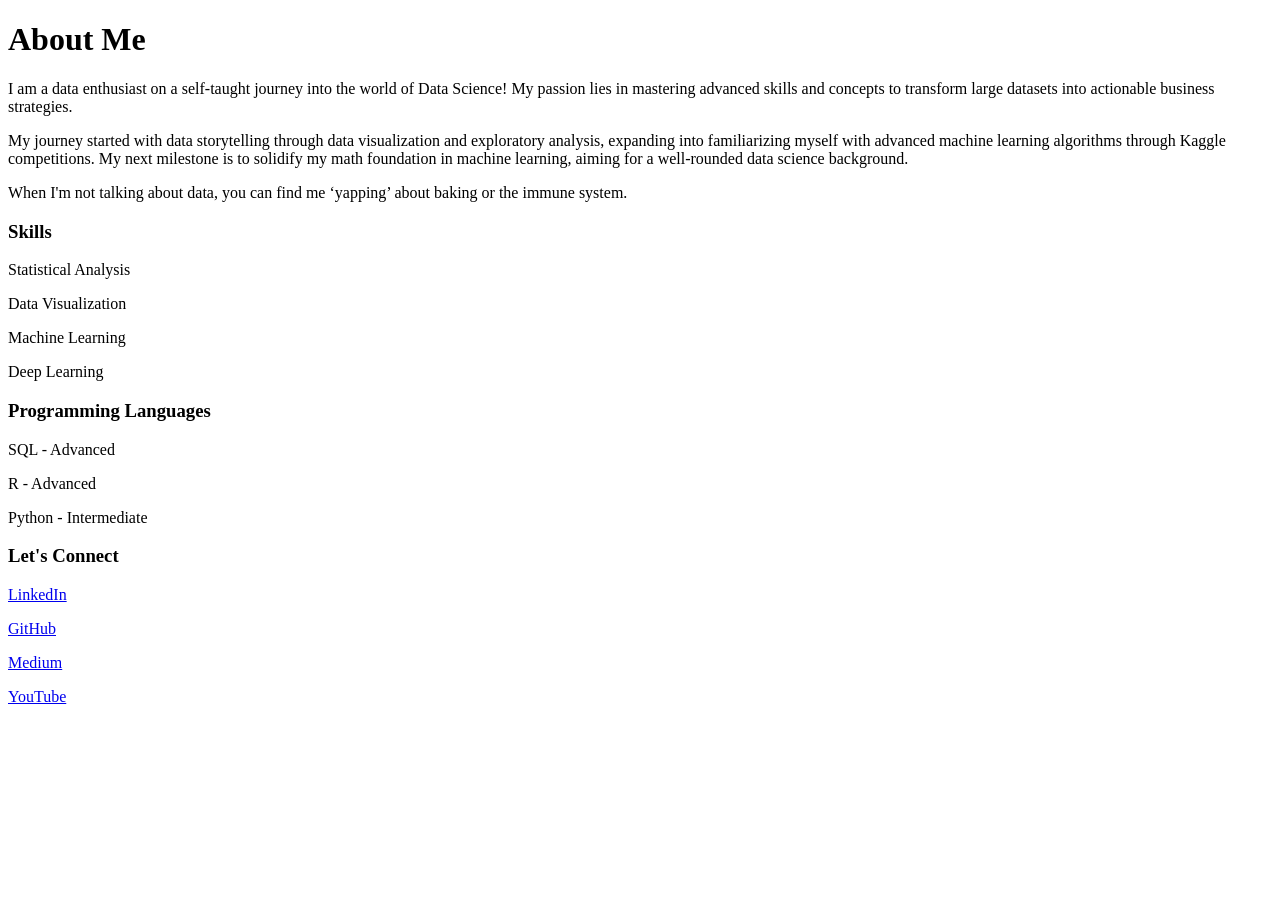
==== about.html @ 7e3d3ae5 "Create about.html file with about content" ====
<!DOCTYPE html>
<html lang="en">
<head>
    <meta charset="UTF-8">
    <meta name="viewport" content="width=device-width, initial-scale=1.0">
    <title>About Me - Sue Huynh</title>
    <link rel="stylesheet" href="styles.css">
</head>
<body>
    <div class="container">
        <div class="header">
            <h1>About Me</h1>
        </div>
        <div class="content-wrapper">
            <div class="column"></div>
            <div class="column middle-column">
                <p>I am a data enthusiast on a self-taught journey into the world of Data Science! My passion lies in mastering advanced skills and concepts to transform large datasets into actionable business strategies.</p>
                <p>My journey started with data storytelling through data visualization and exploratory analysis, expanding into familiarizing myself with advanced machine learning algorithms through Kaggle competitions. My next milestone is to solidify my math foundation in machine learning, aiming for a well-rounded data science background.</p>
                <p>When I'm not talking about data, you can find me ‘yapping’ about baking or the immune system.</p>
            </div>
            <div class="column"></div>
        </div>

        <div class="gallery-container">
            <div class="gallery">
                <div class="gallery-item">
                    <div class="description">
                        <h3>Skills</h3>
                        <p>Statistical Analysis</p>
                        <p>Data Visualization</p>
                        <p>Machine Learning</p>
                        <p>Deep Learning</p>
                    </div>
                </div>
                <div class="gallery-item">
                    <div class="description">
                        <h3>Programming Languages</h3>
                        <div class="languages">
                            <p>SQL - Advanced</p>
                            <p>R - Advanced</p>
                            <p>Python - Intermediate</p>
                        </div>
                    </div>
                </div>
                <div class="gallery-item">
                    <div class="description">
                        <h3>Let's Connect</h3>
                        <p><a href="https://www.linkedin.com/in/sue-huynh/" target="_blank">LinkedIn</a></p>
                        <p><a href="https://github.com/suehuynh" target="_blank">GitHub</a></p>
                        <p><a href="https://medium.com/@nguyenhuynh01.nh" target="_blank">Medium</a></p>
                        <p><a href="https://www.youtube.com/@SueHuynh" target="_blank">YouTube</a></p>
                    </div>
                </div>
            </div>
        </div>
    </div>
</body>
</html>
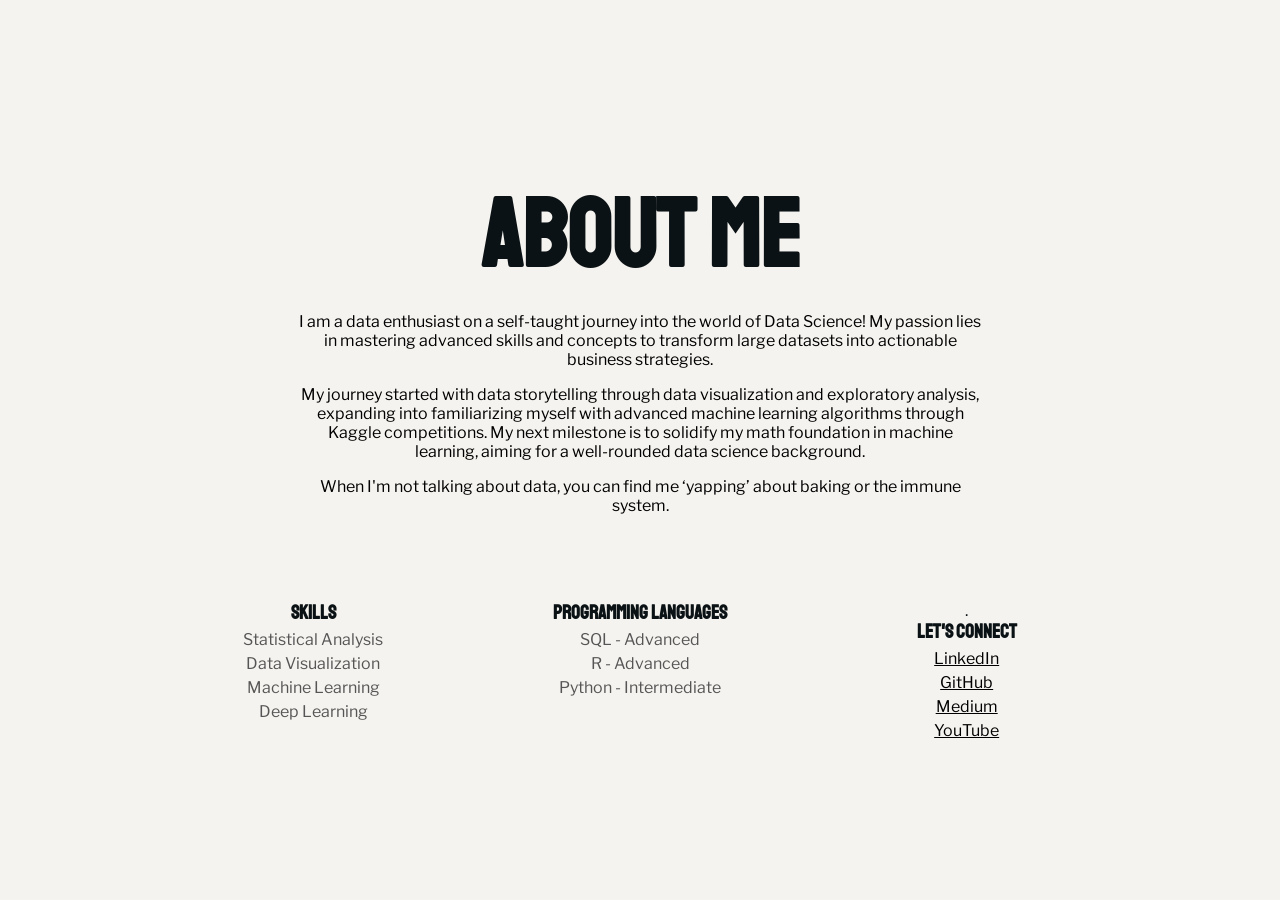
==== commit 9d98959c: "Add portfolio website files from suehuynh/portfolio Co-authored-by: kip2k <104589522+kip2k@users.nor" ====
--- a/about.html
+++ b/about.html
@@ -43,7 +43,7 @@
                     </div>
                 </div>
                 <div class="gallery-item">
-                    <div class="description">
+                    <div class="description">.
                         <h3>Let's Connect</h3>
                         <p><a href="https://www.linkedin.com/in/sue-huynh/" target="_blank">LinkedIn</a></p>
                         <p><a href="https://github.com/suehuynh" target="_blank">GitHub</a></p>
--- a/styles.css
+++ b/styles.css
@@ -0,0 +1,291 @@
+/* Import Google Fonts */
+@import url('https://fonts.googleapis.com/css2?family=Libre+Franklin:wght@400;700&family=Staatliches&display=swap');
+
+body {
+    margin: 0;
+    padding: 0;
+    font-family: 'Libre Franklin', Arial, sans-serif;
+    background-color: #f5f3ef;
+    display: flex;
+    justify-content: center;
+    align-items: center;
+    height: 100vh;
+}
+
+.container {
+    text-align: center;
+}
+
+h1 {
+    font-size: 6em;
+    margin: 0;
+    color: #0B1215;
+    font-family: 'Staatliches';
+    transition: transform 0.3s;
+    display: inline-block;
+    position: relative;
+}
+
+.subtitle {
+    font-size: 1.2em;
+    color: #666;
+    margin: 20px 0 60px;
+}
+
+.h1-link {
+    text-decoration: none;
+    color: inherit;
+    display: inline-block;
+    position: relative; /* Ensure the ::after is positioned relative to the link */
+}
+
+.h1-link::after {
+    content: "";
+    position: absolute;
+    left: 0;
+    right: 0;
+    bottom: -5px; /* Adjust this value to set the distance between text and underline */
+    height: 2px;
+    background-color: #0B1215;
+    transform: scaleX(0);
+    transform-origin: bottom left;
+    transition: transform 0.3s ease;
+}
+
+.h1-link:hover::after {
+    transform: scaleX(1);
+}
+
+.h1-link:hover h1 {
+    transform: scale(1.1); /* Zoom to 110% */
+}
+
+.button-container {
+    display: flex;
+    justify-content: center;
+    gap: 40px;
+}
+
+.button {
+    display: inline-block;
+    padding: 15px 30px;
+    font-size: 1em;
+    color: #0B1215;
+    text-decoration: none;
+    border: 2px solid #0B1215;
+    border-radius: 10px;
+    transition: background-color 0.3s, color 0.3s;
+}
+
+.button:hover {
+    background-color: #0B1215;
+    color: #F4F1EB;
+}
+
+/* Styles for viz.html */
+.menubar {
+    width: 100%;
+    display: flex;
+    align-items: center;
+    background-color: #f5f3ef;
+    padding: 20px 40px; /* Add padding to create space around the menubar */
+    font-family: 'Staatliches', cursive;
+    position: absolute;
+    top: 0;
+    left: -20px;
+}
+
+.menubar a {
+    text-decoration: none;
+    font-size: 20px;
+    color: #0B1215;
+    transition: transform 0.3s ease; /* Only apply transform effect */
+    position: relative; /* Required for the ::after pseudo-element */
+}
+
+.menubar a:hover {
+    transform: scale(1.1); /* Zoom to 110% */
+}
+.menubar a::after {
+    content: "";
+    position: absolute;
+    left: 0;
+    right: 0;
+    bottom: -5px; /* Adjust this value to set the distance between text and underline */
+    height: 1px;
+    background-color: #0B1215;
+    transform: scaleX(0);
+    transform-origin: center;
+    transition: transform 0.3s ease;
+}
+
+.menubar a:hover::after {
+    transform: scaleX(1);
+}
+.container {
+    text-align: center;
+    margin-top: 80px; /* Adjust margin to create space below the menubar */
+}
+
+.intro-text {
+    font-size: 1em;
+    color: #0B1215;
+    margin-top: 50px;
+    margin-bottom: 30px; /* Adjust margin to create space between the paragraph and the buttons */
+}
+
+.button-container {
+    display: flex;
+    justify-content: center;
+    gap: 20px; /* Adjust gap to control space between buttons */
+}
+
+.viz-button {
+    display: flex;
+    flex-direction: column;
+    justify-content: center;
+    align-items: center;
+    width: 500px;
+    height: 500px;
+    border: 2px solid;
+    border-radius: 20px;
+    text-decoration: none;
+    color: #0B1215;
+    font-size: 1.2em;
+    transition: all 0.3s ease;
+    position: relative;
+    background-color: #f5f3ef;
+}
+
+.viz-button#tableau {
+    border-color: #0B1215;
+    color: #0B1215;
+}
+
+.viz-button#python {
+    border-color: #0B1215;
+    color: #0B1215;
+}
+
+.viz-button span {
+    margin-bottom: 20px;
+}
+
+.arrow {
+    font-size: 2em;
+    opacity: 0;
+    position: absolute;
+    bottom: 10px;
+    right: 10px;
+    transition: opacity 0.3s ease;
+}
+
+.viz-button:hover .arrow {
+    opacity: 1;
+}
+
+.viz-button:hover {
+    transform: scale(1.05);
+    background-color: transparent;
+}
+
+.viz-button:hover#tableau {
+    background-color: #0B1215;
+    color: #f5f3ef;
+}
+
+.viz-button:hover#python {
+    background-color: #0B1215;
+    color: #f5f3ef;
+}
+
+.gallery-container {
+    margin: 0 auto;
+    max-width: 1000px; /* Adjust the maximum width of the container */
+    padding-top: 20px; /* Ensure space from the top */
+    padding-bottom: 20px; /* Added padding to the bottom */
+}
+
+.intro-text {
+    text-align: center;
+    margin-bottom: 40px;
+}
+
+.gallery {
+    display: flex;
+    justify-content: space-between;
+    overflow-x: auto; /* Enable horizontal scrolling */
+    padding: 20px 20px; /* Add padding to the top, bottom, left and right */
+    gap: 20px; /* Add gap between the items */
+}
+
+.gallery-item {
+    display: block;
+    width: 300px;
+    text-decoration: none;
+    padding: 20px;
+    color: #0B1215;
+    transition: transform 0.3s ease;
+}
+
+.gallery-item:hover {
+    transform: scale(1.1);
+}
+
+.gallery-item img {
+    width: 100%;
+    border-radius: 10px;
+}
+
+.description {
+    margin-top: 10px;
+}
+
+.description h3 {
+    margin: 0;
+    font-size: 1.2em;
+    font-family: 'Staatliches';
+    color: #0B1215;
+    font-weight: bold;
+}
+
+.description p {
+    margin: 5px 0;
+    font-size: 1em;
+    color: #555;
+}
+.sub p {
+    font-size: 0.9em;
+    font-style: italic;
+    color: #999;
+}
+.content-wrapper {
+    display: flex;
+    justify-content: center;
+    margin-bottom: 0px;
+}
+.column {
+    flex: 1;
+}
+
+.middle-column {
+    flex: 2.5;
+    padding: 0 20px;
+}
+/* Link styles */
+a {
+    color: black; /* Set link color to black */
+    text-decoration: underline; /* Always underline links */
+}
+
+a:visited {
+    color: #555; /* Set visited link color to black */
+}
+
+a:hover {
+    color: black; /* Ensure hover link color is also black */
+}
+
+a:active {
+    color: black; /* Ensure active link color is also black */
+}
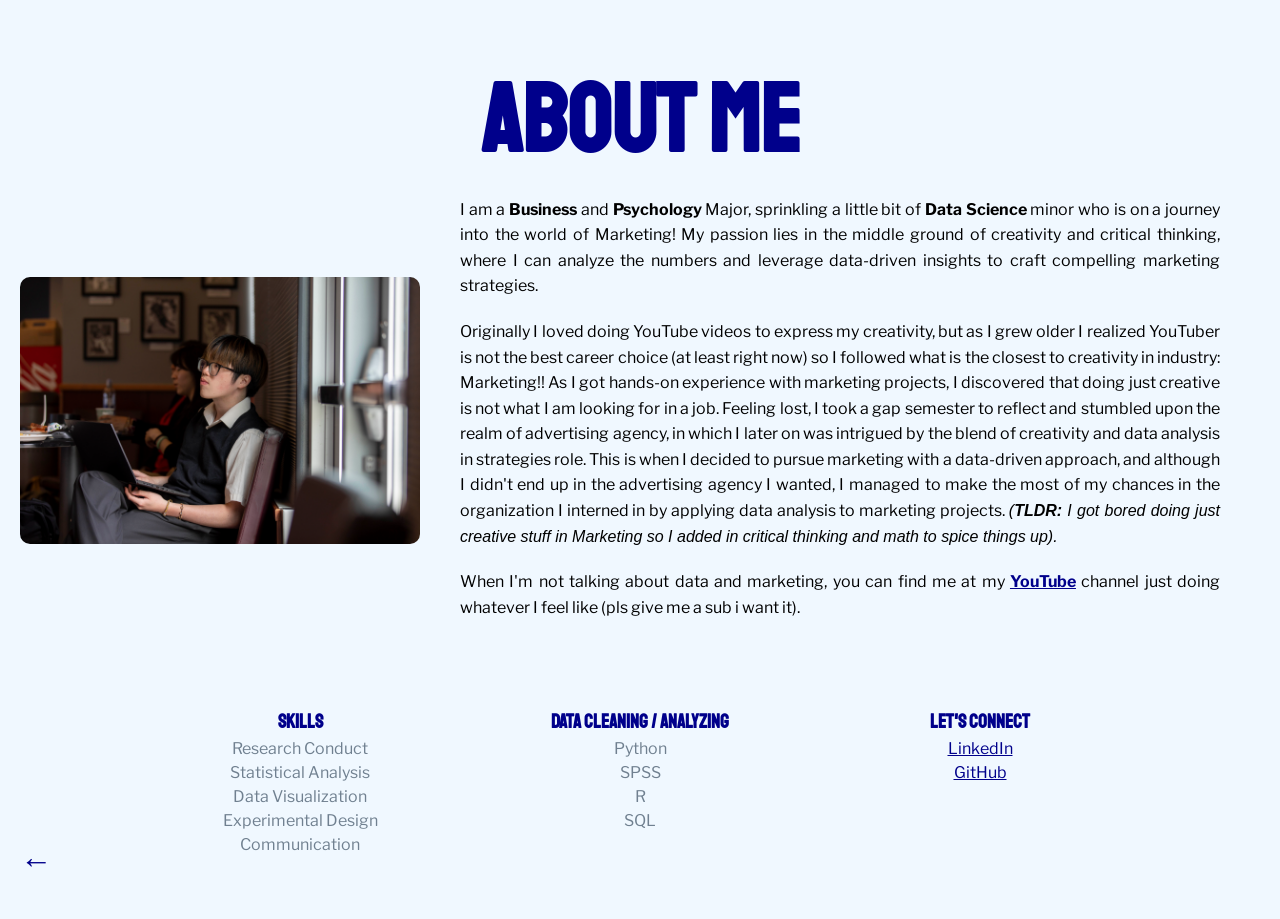
==== commit c3536028: "updated" ====
--- a/about.html
+++ b/about.html
@@ -1,58 +1,104 @@
-<!DOCTYPE html>
+<!doctype html>
 <html lang="en">
-<head>
-    <meta charset="UTF-8">
-    <meta name="viewport" content="width=device-width, initial-scale=1.0">
-    <title>About Me - Sue Huynh</title>
-    <link rel="stylesheet" href="styles.css">
-</head>
-<body>
+  <head>
+    <meta charset="UTF-8" />
+    <meta name="viewport" content="width=device-width, initial-scale=1.0" />
+    <title>About Me - Hai Doan</title>
+    <link rel="stylesheet" href="styles.css" />
+  </head>
+  <body>
     <div class="container">
-        <div class="header">
-            <h1>About Me</h1>
+      <div class="header">
+        <h1>About Me</h1>
+      </div>
+      <div class="content-wrapper">
+        <div class="column image-column">
+          <img src="me.jpg" alt="A picture of me" style="width: 100%" />
         </div>
-        <div class="content-wrapper">
-            <div class="column"></div>
-            <div class="column middle-column">
-                <p>I am a data enthusiast on a self-taught journey into the world of Data Science! My passion lies in mastering advanced skills and concepts to transform large datasets into actionable business strategies.</p>
-                <p>My journey started with data storytelling through data visualization and exploratory analysis, expanding into familiarizing myself with advanced machine learning algorithms through Kaggle competitions. My next milestone is to solidify my math foundation in machine learning, aiming for a well-rounded data science background.</p>
-                <p>When I'm not talking about data, you can find me ‘yapping’ about baking or the immune system.</p>
+        <div class="column middle-column">
+          <p class="about-p">
+            I am a <b>Business</b> and <b>Psychology</b> Major, sprinkling a
+            little bit of <b>Data Science</b> minor who is on a journey into the
+            world of Marketing! My passion lies in the middle ground of
+            creativity and critical thinking, where I can analyze the numbers
+            and leverage data-driven insights to craft compelling marketing
+            strategies.
+          </p>
+          <p class="about-p">
+            Originally I loved doing YouTube videos to express my creativity,
+            but as I grew older I realized YouTuber is not the best career
+            choice (at least right now) so I followed what is the closest to
+            creativity in industry: Marketing!! As I got hands-on experience
+            with marketing projects, I discovered that doing just creative is
+            not what I am looking for in a job. Feeling lost, I took a gap
+            semester to reflect and stumbled upon the realm of advertising
+            agency, in which I later on was intrigued by the blend of creativity
+            and data analysis in strategies role. This is when I decided to
+            pursue marketing with a data-driven approach, and although I didn't
+            end up in the advertising agency I wanted, I managed to make the
+            most of my chances in the organization I interned in by applying
+            data analysis to marketing projects.
+            <i
+              >(<b>TLDR:</b> I got bored doing just creative stuff in Marketing
+              so I added in critical thinking and math to spice things up).</i
+            >
+          </p>
+          <p class="about-p">
+            When I'm not talking about data and marketing, you can find me at my
+            <b>
+              <a href="https://www.youtube.com/@kipisthebest" target="_blank"
+                >YouTube</a
+              >
+            </b>
+            channel just doing whatever I feel like (pls give me a sub i want
+            it).
+          </p>
+        </div>
+      </div>
+
+      <div class="gallery-container">
+        <div class="gallery">
+          <div class="gallery-item">
+            <div class="description">
+              <h3>Skills</h3>
+              <p>Research Conduct</p>
+              <p>Statistical Analysis</p>
+              <p>Data Visualization</p>
+              <p>Experimental Design</p>
+              <p>Communication</p>
             </div>
-            <div class="column"></div>
+          </div>
+          <div class="gallery-item">
+            <div class="description">
+              <h3>Data Cleaning / Analyzing</h3>
+              <div class="languages">
+                <p>Python</p>
+                <p>SPSS</p>
+                <p>R</p>
+                <p>SQL</p>
+              </div>
+            </div>
+          </div>
+          <div class="gallery-item">
+            <div class="description">
+              <h3>Let's Connect</h3>
+              <p>
+                <a
+                  href="https://www.linkedin.com/in/hai-doan-450b49241/"
+                  target="_blank"
+                  >LinkedIn</a
+                >
+              </p>
+              <p>
+                <a href="https://github.com/kip2k" target="_blank">GitHub</a>
+              </p>
+            </div>
+          </div>
         </div>
-
-        <div class="gallery-container">
-            <div class="gallery">
-                <div class="gallery-item">
-                    <div class="description">
-                        <h3>Skills</h3>
-                        <p>Statistical Analysis</p>
-                        <p>Data Visualization</p>
-                        <p>Machine Learning</p>
-                        <p>Deep Learning</p>
-                    </div>
-                </div>
-                <div class="gallery-item">
-                    <div class="description">
-                        <h3>Programming Languages</h3>
-                        <div class="languages">
-                            <p>SQL - Advanced</p>
-                            <p>R - Advanced</p>
-                            <p>Python - Intermediate</p>
-                        </div>
-                    </div>
-                </div>
-                <div class="gallery-item">
-                    <div class="description">.
-                        <h3>Let's Connect</h3>
-                        <p><a href="https://www.linkedin.com/in/sue-huynh/" target="_blank">LinkedIn</a></p>
-                        <p><a href="https://github.com/suehuynh" target="_blank">GitHub</a></p>
-                        <p><a href="https://medium.com/@nguyenhuynh01.nh" target="_blank">Medium</a></p>
-                        <p><a href="https://www.youtube.com/@SueHuynh" target="_blank">YouTube</a></p>
-                    </div>
-                </div>
-            </div>
-        </div>
+      </div>
     </div>
-</body>
-</html>+    <div class="footer">
+      <a href="index.html" class="back-arrow">&#8592;</a>
+    </div>
+  </body>
+</html>
--- a/styles.css
+++ b/styles.css
@@ -5,7 +5,7 @@
     margin: 0;
     padding: 0;
     font-family: 'Libre Franklin', Arial, sans-serif;
-    background-color: #f5f3ef;
+    background-color: #F0F8FF; /* AliceBlue */
     display: flex;
     justify-content: center;
     align-items: center;
@@ -14,12 +14,15 @@
 
 .container {
     text-align: center;
+    max-width: 1500px;
+    margin: 0 auto;
+    padding: 0 20px;
 }
 
 h1 {
     font-size: 6em;
     margin: 0;
-    color: #0B1215;
+    color: #00008B; /* DarkBlue */
     font-family: 'Staatliches';
     transition: transform 0.3s;
     display: inline-block;
@@ -28,8 +31,17 @@
 
 .subtitle {
     font-size: 1.2em;
-    color: #666;
-    margin: 20px 0 60px;
+    color: #708090; /* SlateGray */
+    margin: 20px 0;
+}
+
+.subtitle-top {
+    margin-bottom: 40px;
+}
+
+.subtitle-bottom {
+    margin-top: 40px;
+    margin-bottom: 60px;
 }
 
 .h1-link {
@@ -46,7 +58,7 @@
     right: 0;
     bottom: -5px; /* Adjust this value to set the distance between text and underline */
     height: 2px;
-    background-color: #0B1215;
+    background-color: #00008B; /* DarkBlue */
     transform: scaleX(0);
     transform-origin: bottom left;
     transition: transform 0.3s ease;
@@ -70,16 +82,17 @@
     display: inline-block;
     padding: 15px 30px;
     font-size: 1em;
-    color: #0B1215;
-    text-decoration: none;
-    border: 2px solid #0B1215;
+    color: #00008B; /* DarkBlue */
+    text-decoration: none;
+    border: 2px solid #00008B; /* DarkBlue */
     border-radius: 10px;
     transition: background-color 0.3s, color 0.3s;
 }
 
 .button:hover {
-    background-color: #0B1215;
-    color: #F4F1EB;
+    background-color: #4682B4; /* SteelBlue */
+    color: #F0F8FF; /* AliceBlue */
+    border-color: #4682B4; /* SteelBlue */
 }
 
 /* Styles for viz.html */
@@ -87,7 +100,7 @@
     width: 100%;
     display: flex;
     align-items: center;
-    background-color: #f5f3ef;
+    background-color: #F0F8FF; /* AliceBlue */
     padding: 20px 40px; /* Add padding to create space around the menubar */
     font-family: 'Staatliches', cursive;
     position: absolute;
@@ -98,7 +111,7 @@
 .menubar a {
     text-decoration: none;
     font-size: 20px;
-    color: #0B1215;
+    color: #00008B; /* DarkBlue */
     transition: transform 0.3s ease; /* Only apply transform effect */
     position: relative; /* Required for the ::after pseudo-element */
 }
@@ -113,7 +126,7 @@
     right: 0;
     bottom: -5px; /* Adjust this value to set the distance between text and underline */
     height: 1px;
-    background-color: #0B1215;
+    background-color: #00008B; /* DarkBlue */
     transform: scaleX(0);
     transform-origin: center;
     transition: transform 0.3s ease;
@@ -129,7 +142,7 @@
 
 .intro-text {
     font-size: 1em;
-    color: #0B1215;
+    color: #00008B; /* DarkBlue */
     margin-top: 50px;
     margin-bottom: 30px; /* Adjust margin to create space between the paragraph and the buttons */
 }
@@ -150,25 +163,29 @@
     border: 2px solid;
     border-radius: 20px;
     text-decoration: none;
-    color: #0B1215;
+    color: #00008B; /* DarkBlue */
     font-size: 1.2em;
     transition: all 0.3s ease;
     position: relative;
-    background-color: #f5f3ef;
-}
-
-.viz-button#tableau {
-    border-color: #0B1215;
-    color: #0B1215;
-}
-
-.viz-button#python {
-    border-color: #0B1215;
-    color: #0B1215;
-}
+    background-color: #F0F8FF; /* AliceBlue */
+}
+
+.viz-button#kaggle {
+    border-color: #00008B; /* DarkBlue */
+    color: #00008B; /* DarkBlue */
+}
+
+.viz-button#mgtproject {
+    border-color: #00008B; /* DarkBlue */
+    color: #00008B; /* DarkBlue */
+}
+
+
 
 .viz-button span {
     margin-bottom: 20px;
+    font-family: 'Staatliches', cursive;
+    font-size: 1.5em;
 }
 
 .arrow {
@@ -189,15 +206,57 @@
     background-color: transparent;
 }
 
-.viz-button:hover#tableau {
-    background-color: #0B1215;
-    color: #f5f3ef;
-}
-
-.viz-button:hover#python {
-    background-color: #0B1215;
-    color: #f5f3ef;
-}
+.viz-button:hover#kaggle {
+    background-image: url('https://img.olympics.com/images/image/private/t_s_pog_staticContent_hero_xl_2x/f_auto/primary/yhj1yptbuf3uy3qj7wu7');
+    background-size: cover;
+    background-position: center;
+    color: #F0F8FF; /* AliceBlue */
+    border-color: #4682B4; /* SteelBlue */
+}
+
+.viz-button:hover#kaggle::before {
+    content: '';
+    position: absolute;
+    top: 0;
+    left: 0;
+    right: 0;
+    bottom: 0;
+    background-color: rgba(70, 130, 180, 0.86); /* SteelBlue overlay with 90% opacity */
+    border-radius: 18px; /* Match the button's border-radius */
+    z-index: -1;
+}
+
+.viz-button:hover#kaggle > * {
+    position: relative;
+    z-index: 1;
+}
+
+.viz-button:hover#mgtproject > * {
+    position: relative;
+    z-index: 1;
+}
+
+.viz-button:hover#mgtproject {
+    background-image: url('https://cdn.shopify.com/app-store/listing_images/5166e8cccbe41e2a3e814e478c2605b6/icon/CPv_h_2D_I4DEAE=.png');
+    background-size: cover;
+    background-position: center;
+    color: #F0F8FF; /* AliceBlue */
+    border-color: #4682B4; /* SteelBlue */
+}
+
+.viz-button:hover#mgtproject::before {
+    content: '';
+    position: absolute;
+    top: 0;
+    left: 0;
+    right: 0;
+    bottom: 0;
+    background-color: rgba(70, 130, 180, 0.86); /* SteelBlue overlay with 50% opacity */
+    border-radius: 18px; /* Match the button's border-radius */
+    z-index: -1;
+}
+
+
 
 .gallery-container {
     margin: 0 auto;
@@ -213,19 +272,18 @@
 
 .gallery {
     display: flex;
-    justify-content: space-between;
-    overflow-x: auto; /* Enable horizontal scrolling */
-    padding: 20px 20px; /* Add padding to the top, bottom, left and right */
-    gap: 20px; /* Add gap between the items */
+    justify-content: center;
+    padding: 20px 0;
+    gap: 20px; /* Adds space between items */
 }
 
 .gallery-item {
-    display: block;
-    width: 300px;
+    width: 300px; /* Explicitly set width for each item */
     text-decoration: none;
     padding: 20px;
-    color: #0B1215;
+    color: #00008B; /* DarkBlue */
     transition: transform 0.3s ease;
+    text-align: center; /* Center the text inside */
 }
 
 .gallery-item:hover {
@@ -245,14 +303,14 @@
     margin: 0;
     font-size: 1.2em;
     font-family: 'Staatliches';
-    color: #0B1215;
+    color: #00008B; /* DarkBlue */
     font-weight: bold;
 }
 
 .description p {
     margin: 5px 0;
     font-size: 1em;
-    color: #555;
+    color: #708090; /* SlateGray */
 }
 .sub p {
     font-size: 0.9em;
@@ -269,23 +327,81 @@
 }
 
 .middle-column {
-    flex: 2.5;
+    flex: 2;
     padding: 0 20px;
 }
 /* Link styles */
 a {
-    color: black; /* Set link color to black */
+    color: #00008B; /* DarkBlue */
     text-decoration: underline; /* Always underline links */
 }
 
 a:visited {
-    color: #555; /* Set visited link color to black */
+    color: #708090; /* SlateGray */
 }
 
 a:hover {
-    color: black; /* Ensure hover link color is also black */
+    color: #4682B4; /* SteelBlue */
 }
 
 a:active {
-    color: black; /* Ensure active link color is also black */
-}
+    color: #00008B; /* DarkBlue */
+}
+
+.about-p {
+    padding: 0 20px;
+    margin-bottom: 20px;
+    text-align: justify;
+    line-height: 1.6;
+}
+
+.image-column {
+    display: flex;
+    justify-content: center;
+    align-items: center;
+}
+
+.image-column img {
+    width: 100%;
+    border-radius: 10px;
+    animation: floatIn 1s ease-out;
+}
+
+@keyframes floatIn {
+  from {
+    opacity: 0;
+    transform: translateY(20px);
+  }
+  to {
+    opacity: 1;
+    transform: translateY(0);
+  }
+}
+
+.footer {
+    position: fixed;
+    bottom: 20px;
+    left: 20px;
+}
+
+.back-arrow {
+    font-size: 2em;
+    color: #00008B;
+    text-decoration: none;
+}
+
+.viz-button[data-title]:hover::after {
+    content: attr(data-title);
+    position: absolute;
+    bottom: 100%;
+    left: 50%;
+    transform: translateX(-50%);
+    background-color: #333;
+    color: #fff;
+    padding: 5px 10px;
+    border-radius: 5px;
+    white-space: nowrap;
+    z-index: 1;
+    margin-bottom: 5px;
+    font-size: 0.8em;
+}
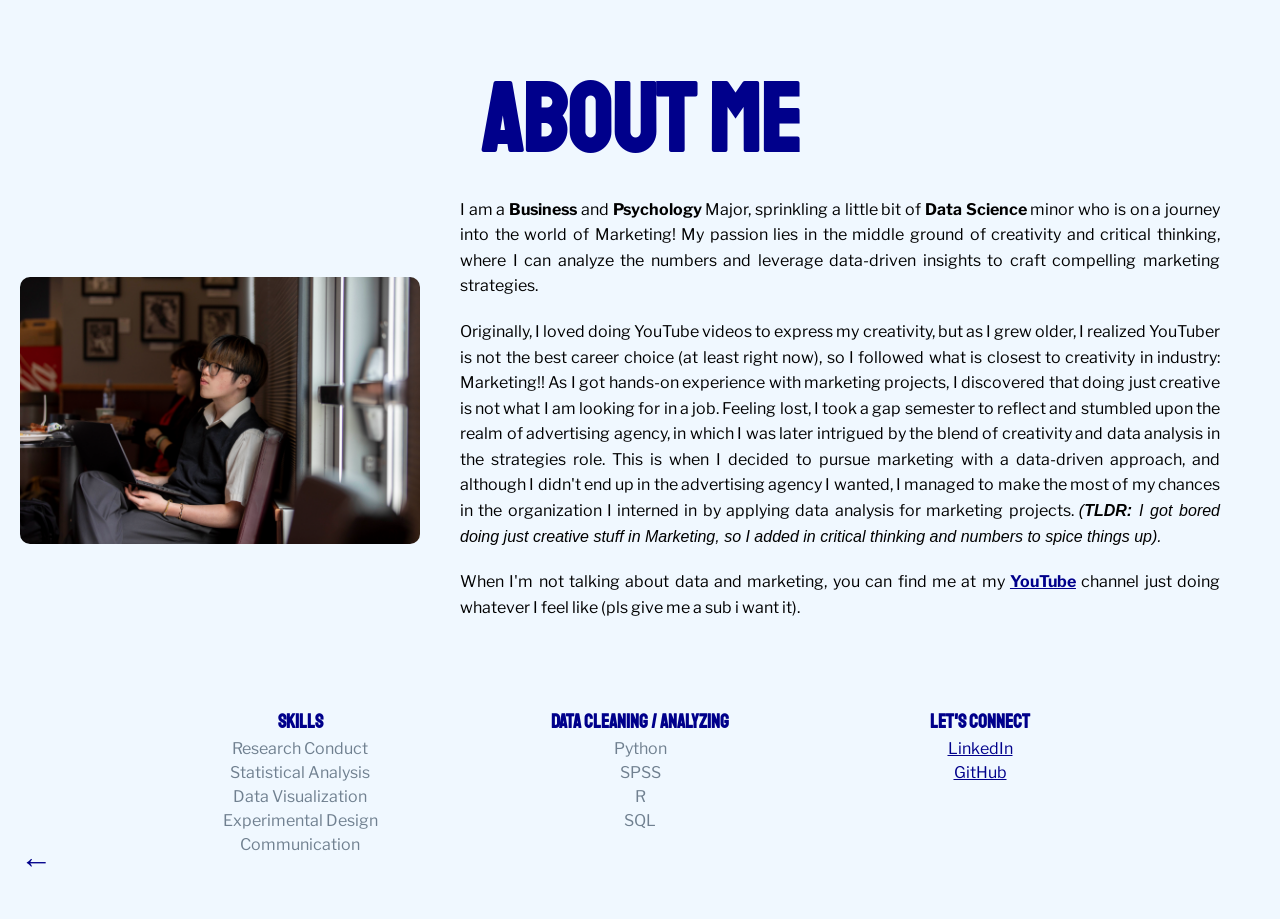
==== commit 180e8ecf: "Fix grammar and punctuation in about.html Corrected grammar and punctuation in the about section." ====
--- a/about.html
+++ b/about.html
@@ -25,28 +25,31 @@
             strategies.
           </p>
           <p class="about-p">
-            Originally I loved doing YouTube videos to express my creativity,
-            but as I grew older I realized YouTuber is not the best career
-            choice (at least right now) so I followed what is the closest to
+            Originally, I loved doing YouTube videos to express my creativity,
+            but as I grew older, I realized YouTuber is not the best career
+            choice (at least right now), so I followed what is closest to
             creativity in industry: Marketing!! As I got hands-on experience
             with marketing projects, I discovered that doing just creative is
             not what I am looking for in a job. Feeling lost, I took a gap
             semester to reflect and stumbled upon the realm of advertising
-            agency, in which I later on was intrigued by the blend of creativity
-            and data analysis in strategies role. This is when I decided to
+            agency, in which I was later intrigued by the blend of creativity
+            and data analysis in the strategies role. This is when I decided to
             pursue marketing with a data-driven approach, and although I didn't
             end up in the advertising agency I wanted, I managed to make the
             most of my chances in the organization I interned in by applying
-            data analysis to marketing projects.
+            data analysis for marketing projects.
             <i
-              >(<b>TLDR:</b> I got bored doing just creative stuff in Marketing
-              so I added in critical thinking and math to spice things up).</i
+              >(<b>TLDR:</b> I got bored doing just creative stuff in Marketing,
+              so I added in critical thinking and numbers to spice things up).</i
             >
           </p>
           <p class="about-p">
             When I'm not talking about data and marketing, you can find me at my
             <b>
-              <a href="https://www.youtube.com/@kipisthebest" target="_blank"
+              <a
+                class="youtube-link"
+                href="https://www.youtube.com/@kipisthebest"
+                target="_blank"
                 >YouTube</a
               >
             </b>
--- a/styles.css
+++ b/styles.css
@@ -180,6 +180,16 @@
     color: #00008B; /* DarkBlue */
 }
 
+.viz-button#wmedia {
+    border-color: #00008B; /* DarkBlue */
+    color: #00008B; /* DarkBlue */
+}
+
+.viz-button#sqlproject {
+    border-color: #00008B; /* DarkBlue */
+    color: #00008B; /* DarkBlue */
+}
+
 
 
 .viz-button span {
@@ -245,6 +255,56 @@
 }
 
 .viz-button:hover#mgtproject::before {
+    content: '';
+    position: absolute;
+    top: 0;
+    left: 0;
+    right: 0;
+    bottom: 0;
+    background-color: rgba(70, 130, 180, 0.86); /* SteelBlue overlay with 50% opacity */
+    border-radius: 18px; /* Match the button's border-radius */
+    z-index: -1;
+}
+
+.viz-button:hover#wmedia > * {
+    position: relative;
+    z-index: 1;
+}
+
+.viz-button:hover#wmedia {
+    background-image: url('https://images.klipfolio.com/website/public/f7ba478a-3b9c-4329-b2fc-6253c9a1b1ae/dashboard-examples-linkedin_0.png');
+    background-size: cover;
+    background-position: center;
+    color: #F0F8FF; /* AliceBlue */
+    border-color: #4682B4; /* SteelBlue */
+}
+
+.viz-button:hover#wmedia::before {
+    content: '';
+    position: absolute;
+    top: 0;
+    left: 0;
+    right: 0;
+    bottom: 0;
+    background-color: rgba(70, 130, 180, 0.86); /* SteelBlue overlay with 50% opacity */
+    border-radius: 18px; /* Match the button's border-radius */
+    z-index: -1;
+}
+
+.viz-button:hover#sqlproject > * {
+    position: relative;
+    z-index: 1;
+}
+
+.viz-button:hover#sqlproject {
+    background-image: url('https://www.socialchamp.com/blog/wp-content/uploads/2023/12/Content-Blog-Banner_Q4-2023_1125x600_34_YouTube-Stats.png');
+    background-size: cover;
+    background-position: center;
+    color: #F0F8FF; /* AliceBlue */
+    border-color: #4682B4; /* SteelBlue */
+}
+
+.viz-button:hover#sqlproject::before {
     content: '';
     position: absolute;
     top: 0;
@@ -405,3 +465,7 @@
     margin-bottom: 5px;
     font-size: 0.8em;
 }
+
+.youtube-link:hover {
+  color: #ff0000;
+}
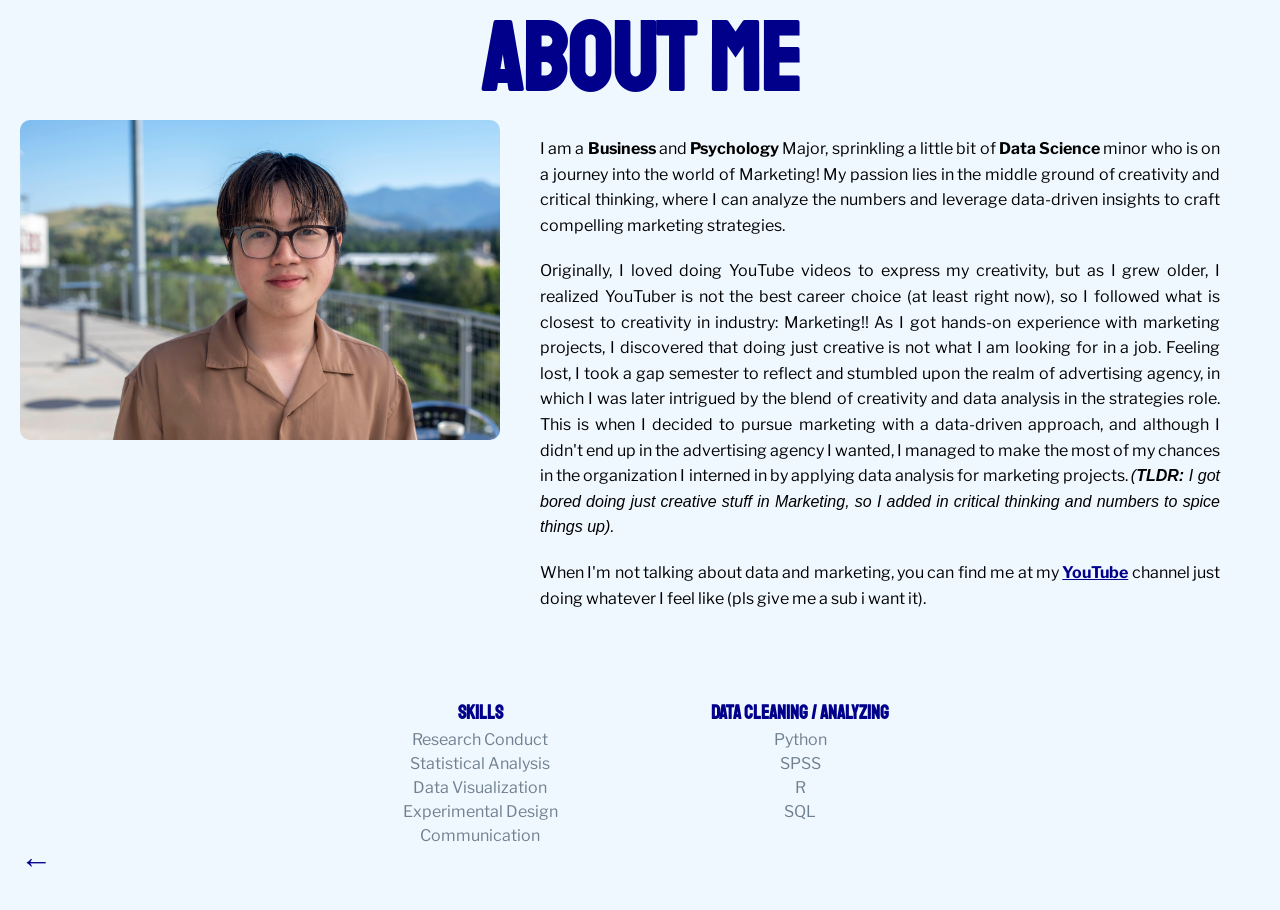
==== commit 4376e399: "Redesign hero buttons, fix layout collisions, fix about page overflow" ====
--- a/about.html
+++ b/about.html
@@ -40,7 +40,8 @@
             data analysis for marketing projects.
             <i
               >(<b>TLDR:</b> I got bored doing just creative stuff in Marketing,
-              so I added in critical thinking and numbers to spice things up).</i
+              so I added in critical thinking and numbers to spice things
+              up).</i
             >
           </p>
           <p class="about-p">
@@ -82,8 +83,8 @@
               </div>
             </div>
           </div>
-          <div class="gallery-item">
-            <div class="description">
+          <!-- <div class="gallery-item">
+          <div class="ghost-btn">
               <h3>Let's Connect</h3>
               <p>
                 <a
@@ -96,7 +97,7 @@
                 <a href="https://github.com/kip2k" target="_blank">GitHub</a>
               </p>
             </div>
-          </div>
+          </div> -->
         </div>
       </div>
     </div>
--- a/styles.css
+++ b/styles.css
@@ -1,15 +1,22 @@
 /* Import Google Fonts */
 @import url('https://fonts.googleapis.com/css2?family=Libre+Franklin:wght@400;700&family=Staatliches&display=swap');
+
+*, *::before, *::after {
+    box-sizing: border-box;
+}
 
 body {
     margin: 0;
     padding: 0;
     font-family: 'Libre Franklin', Arial, sans-serif;
     background-color: #F0F8FF; /* AliceBlue */
+    min-height: 100vh;
+}
+
+.home-body {
     display: flex;
     justify-content: center;
     align-items: center;
-    height: 100vh;
 }
 
 .container {
@@ -89,6 +96,31 @@
     transition: background-color 0.3s, color 0.3s;
 }
 
+.link-row {
+  display: flex;
+  justify-content: center;
+  gap: 24px;
+  flex-wrap: wrap;
+  margin-top: 36px;
+  margin-bottom: 16px;
+}
+
+.ghost-btn {
+  font-size: 14px;
+  font-weight: 500;
+  color: #0d1b6e;
+  text-decoration: none;
+  padding: 6px 4px;
+  border: none;
+  border-bottom: 1px solid rgba(13, 27, 110, 0.35);
+  transition: border-color .15s ease;
+}
+
+.ghost-btn:hover {
+  border-bottom-color: #0d1b6e;
+}
+
+
 .button:hover {
     background-color: #4682B4; /* SteelBlue */
     color: #F0F8FF; /* AliceBlue */
@@ -135,9 +167,9 @@
 .menubar a:hover::after {
     transform: scaleX(1);
 }
-.container {
+.viz-container {
     text-align: center;
-    margin-top: 80px; /* Adjust margin to create space below the menubar */
+    margin-top: 80px;
 }
 
 .intro-text {
@@ -147,10 +179,10 @@
     margin-bottom: 30px; /* Adjust margin to create space between the paragraph and the buttons */
 }
 
-.button-container {
-    display: flex;
-    justify-content: center;
-    gap: 20px; /* Adjust gap to control space between buttons */
+.viz-button-container {
+    display: flex;
+    justify-content: center;
+    gap: 20px;
 }
 
 .viz-button {
@@ -377,19 +409,25 @@
     font-style: italic;
     color: #999;
 }
+
 .content-wrapper {
     display: flex;
+    flex-wrap: wrap;
     justify-content: center;
     margin-bottom: 0px;
 }
 .column {
-    flex: 1;
+    flex: 1 1 300px;
+    min-width: 0;
 }
 
 .middle-column {
-    flex: 2;
+    flex: 2 1 400px;
+    min-width: 0;
+    max-width: 800px;
     padding: 0 20px;
 }
+
 /* Link styles */
 a {
     color: #00008B; /* DarkBlue */
@@ -418,12 +456,14 @@
 .image-column {
     display: flex;
     justify-content: center;
-    align-items: center;
+    align-items: flex-start;
 }
 
 .image-column img {
     width: 100%;
     border-radius: 10px;
+    position: sticky;
+    top: 100px;
     animation: floatIn 1s ease-out;
 }
 
@@ -469,3 +509,16 @@
 .youtube-link:hover {
   color: #ff0000;
 }
+
+@media (max-width: 700px) {
+    .content-wrapper {
+        flex-direction: column;
+        align-items: center;
+    }
+    .middle-column {
+        padding: 0 10px;
+    }
+    h1 {
+        font-size: 3.5em;
+    }
+}
